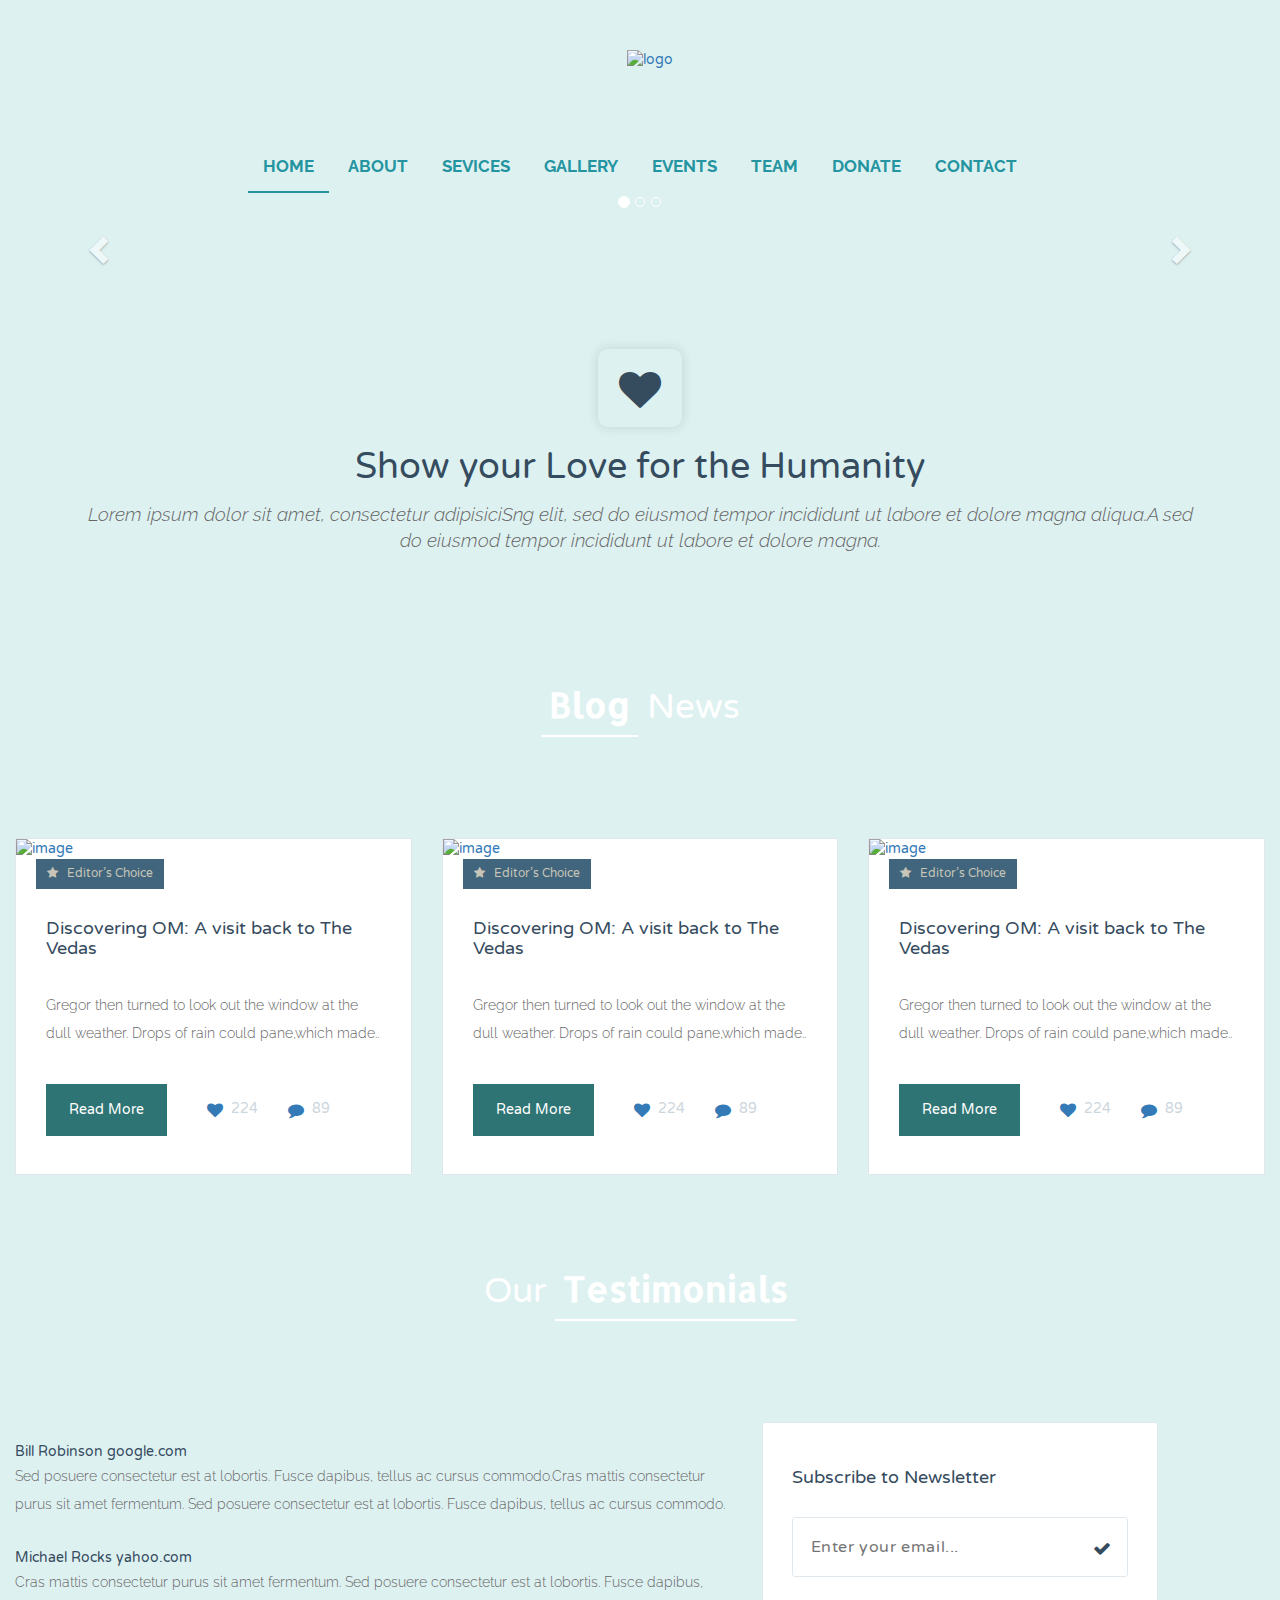
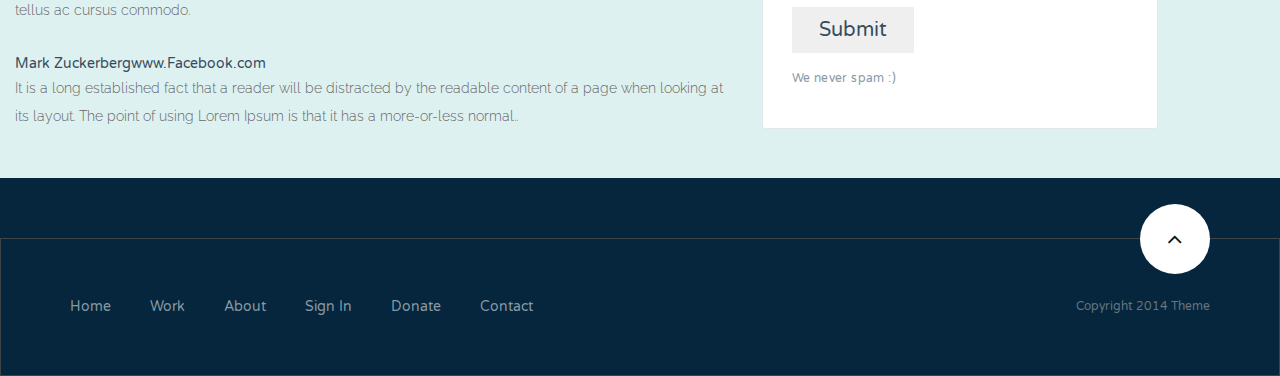
==== index.html @ 781077cc "go" ====
<!DOCTYPE html>
<html lang="en">
	<head>
		<meta http-equiv="content-type" content="text/html; charset=UTF-8">
		<meta charset="utf-8">
		<title>Humanity</title>
		<meta name="generator" content="Bootply" />
		<meta name="viewport" content="width=device-width, initial-scale=1, maximum-scale=1">
		<!-- Latest compiled and minified CSS -->
		<link rel="stylesheet" href="https://maxcdn.bootstrapcdn.com/bootstrap/3.3.2/css/bootstrap.min.css">
		<!--[if lt IE 9]>
			<script src="//html5shim.googlecode.com/svn/trunk/html5.js"></script>
		<![endif]-->
		<link href="css/styles.css" rel="stylesheet">
    <link rel="stylesheet" href="css/demo.css" />
    <link rel="stylesheet" href="css/testimonial.css" />
		<link rel="stylesheet" href="//maxcdn.bootstrapcdn.com/font-awesome/4.3.0/css/font-awesome.min.css">
		<link href='http://fonts.googleapis.com/css?family=Poiret+One' rel='stylesheet' type='text/css'>
	</head>
	<body>
	<div class="header container">

		<!-- <div class="social-block col-xs-12 col-md-3 col-sm-3 pull-left">
      <div class="social-share">
          <i class="fa fa-2x fa-facebook"></i>
          <i class="fa fa-2x  fa-twitter"></i>
          <i class="fa fa-2x  fa-google-plus"></i>
      </div>
		</div> -->

		<div class="text-center logo">
			<a rel="home" href="index.html"><img class="logo" src="img/logo.png" width="200" alt="logo"></a>
		</div>

		<!-- <div class="hidden-xs search-block  col-xs-12 col-md-3 col-sm-3 pull-right">
				   <div class="search white-field">
                <input type="text" placeholder="Search Something..">
                <button type="submit" class="search-button"><span class="fa fa-search"></span></button>
            </div>
		</div> -->
	</div>



		<div class="navbar" role="navigation">

			<div class="navbar-header">
				<button type="button" class="navbar-toggle" data-toggle="collapse" data-target=".navbar-collapse">
				<span class="sr-only">Toggle navigation</span>
				<span class="icon-bar"></span>
				<span class="icon-bar"></span>
				<span class="icon-bar"></span>
				</button>

			</div>

			<div class="collapse navbar-collapse">

				<ul class="nav navbar-nav">
					<li class="selected"><a href="index.html">Home</a></li>
					<li><a href="about.html">About</a></li>
					<li><a href="service.html">Sevices</a></li>
					<li><a href="gallery.html">Gallery</a></li>
					<li><a href="event.html">Events</a></li>
					<li><a href="team.html">Team</a></li>
					<li><a href="donate.html">Donate</a></li>
          <li><a href="contact.html">Contact</a></li>
				</ul>
			</div>
		</div>


		<div id="carousel-example-generic" class="carousel slide" data-ride="carousel">
		  <!-- Indicators -->
		  <ol class="carousel-indicators">
		    <li data-target="#carousel-example-generic" data-slide-to="0" class="active"></li>
		    <li data-target="#carousel-example-generic" data-slide-to="1"></li>
		    <li data-target="#carousel-example-generic" data-slide-to="2"></li>
		  </ol>

		  <!-- Wrapper for slides -->
		  <div class="carousel-inner" role="listbox">
		    <div class="item active">
		      <img src="img/slide3.jpg" alt="">
		      <div class="carousel-caption">
		        Donate for a Cause
		      </div>
		    </div>
		    <div class="item">
		      <img src="img/slide2.jpg" alt="">
		      <div class="carousel-caption">
		        Be a Donator
		      </div>
		    </div>
		    <div class="item">
		      <img src="img/slide1.jpg" alt="">
		      <div class="carousel-caption">
		        Be a volunteer , Join us.
		      </div>
		    </div>
		  </div>

		  <!-- Controls -->
		  <a class="left carousel-control" href="#carousel-example-generic" role="button" data-slide="prev">
		    <span class="glyphicon glyphicon-chevron-left" aria-hidden="true"></span>
		    <span class="sr-only">Previous</span>
		  </a>
		  <a class="right carousel-control" href="#carousel-example-generic" role="button" data-slide="next">
		    <span class="glyphicon glyphicon-chevron-right" aria-hidden="true"></span>
		    <span class="sr-only">Next</span>
		  </a>
		</div>
    <div class="container header-start text-center">
        <div class="heading-icon">
          <i class="fa fa-3x fa-heart"></i>
        </div>
      <h1 class="main-text">Show your Love for the Humanity</h1>
      <p class="text-center sub-text"><em class="first-line">Lorem ipsum dolor sit amet, consectetur adipisiciSng elit, sed do eiusmod tempor </em><em class="next-line"> incididunt ut labore et dolore magna aliqua.A sed do eiusmod tempor incididunt ut labore et dolore magna.</em></p>
    </div>

    <div class="divider col-sm-12 col-xs-12 col-md-12">
      <div class="header-text"><span>Blog</span> News</div>
    </div>

			<section class="blog">
				<div class="item col-md-4">
                   <div class="blok-read-sm">
                     <a href="single1.html" class="hover-image">
                        <img src="img/sea.jpg" alt="image">
                        <span class="layer-block"></span>
                     </a>
                      <div class="editor-choice">
                          <i class="fa fa-star"></i>
                          <a href="#">Editor’s Choice</a>
                      </div>
                    <div class="content-block">
                      <span class="point-caption bg-blue-point"></span>
                      <span class="bottom-line bg-blue-point"></span>
                            <h4>Discovering OM: A visit back to The Vedas</h4>
                            <p>Gregor then turned to look out the window at the dull weather. Drops of rain could pane,which made..</p>
                            <div class="button-main bg-fio-point">read more</div>
                               <div class="like-wrap">
                                   <a href="#"><i class="fa fa-heart col-red"></i></a><span>224</span>
                                   <a href="#"><i class="fa fa-comment col-green"></i></a><span>89</span>
                               </div>
                    	</div>
                    </div>
                </div>
                <div class="item col-md-4">
                   <div class="blok-read-sm">
                               <a href="single1.html" class="hover-image">
                                  <img src="img/sea.jpg" alt="image">
                                  <span class="layer-block"></span>
                               </a>
                                <div class="editor-choice">
                                    <i class="fa fa-star"></i>
                                    <a href="#">Editor’s Choice</a>
                                </div>
                    <div class="content-block">
                      <span class="point-caption bg-blue-point"></span>
                      <span class="bottom-line bg-blue-point"></span>
                            <h4>Discovering OM: A visit back to The Vedas</h4>
                            <p>Gregor then turned to look out the window at the dull weather. Drops of rain could pane,which made..</p>
                            <div class="button-main bg-fio-point">read more</div>
                               <div class="like-wrap">
                                   <a href="#"><i class="fa fa-heart col-red"></i></a><span>224</span>
                                   <a href="#"><i class="fa fa-comment col-green"></i></a><span>89</span>
                               </div>
                    	</div>
                    </div>
                </div>
                <div class="item col-md-4">
                   <div class="blok-read-sm">
                               <a href="single1.html" class="hover-image">
                                  <img src="img/sea.jpg" alt="image">
                                  <span class="layer-block"></span>
                               </a>
                                <div class="editor-choice">
                                    <i class="fa fa-star"></i>
                                    <a href="#">Editor’s Choice</a>
                                </div>
                    <div class="content-block">
                      <span class="point-caption bg-blue-point"></span>
                      <span class="bottom-line bg-blue-point"></span>
                            <h4>Discovering OM: A visit back to The Vedas</h4>
                            <p>Gregor then turned to look out the window at the dull weather. Drops of rain could pane,which made..</p>
                            <div class="button-main bg-fio-point">read more</div>
                               <div class="like-wrap">
                                   <a href="#"><i class="fa fa-heart col-red"></i></a><span>224</span>
                                   <a href="#"><i class="fa fa-comment col-green"></i></a><span>89</span>
                               </div>
                    	</div>
                    </div>
                </div>
            </section>


			     <div class="divider col-sm-12 col-xs-12 col-md-12">
              <div class="header-text">Our <span>Testimonials</span></div>
            </div>

       <section class="testimonial">
          <div class="col-md-7 testimonial-blog">
             <div id="wrapper">

            <div>
            <!-- DEMO -->
                <div class="testimonials-slider">

                      <div class="slide">
              <div class="testimonials-carousel-thumbnail"><img width="120" alt="" src="images/team1.jpg"></div>
                <div class="testimonials-carousel-context">
                                <div class="testimonials-name">Bill Robinson <span>google.com</span></div>
                                <div class="testimonials-carousel-content"><p>Sed posuere consectetur est at lobortis. Fusce dapibus, tellus ac cursus commodo.Cras mattis consectetur purus sit amet fermentum. Sed posuere consectetur est at lobortis. Fusce dapibus, tellus ac cursus commodo.</p></div>
                            </div>
                      </div>

                      <div class="slide">
              <div class="testimonials-carousel-thumbnail"><img width="120" alt="" src="images/team2.jpg"></div>
                <div class="testimonials-carousel-context">
                                <div class="testimonials-name">Michael Rocks <span>yahoo.com</span></div>
                                <div class="testimonials-carousel-content"><p>Cras mattis consectetur purus sit amet fermentum. Sed posuere consectetur est at lobortis. Fusce dapibus, tellus ac cursus commodo.</p></div>
                            </div>
                      </div>

                      <div class="slide">
              <div class="testimonials-carousel-thumbnail"><img width="120" alt="" src="images/team3.jpg"></div>
                <div class="testimonials-carousel-context">
                                <div class="testimonials-name">Mark Zuckerberg<span>www.Facebook.com</span></div>
                                <div class="testimonials-carousel-content"><p>It is a long established fact that a reader will be distracted by the readable content of a page when looking at its layout. The point of using Lorem Ipsum is that it has a more-or-less normal..</p></div>
                            </div>
                      </div>

                </div>

          <!-- END DEMO -->
                <div class="clearfix"></div>
            </div>

  </div>

          </div>
          <div class="col-md-4 subscribe-form">
            <div class="subscribe">
              <h4>Subscribe to Newsletter</h4>
                <div class="email-field">
                    <form action="http://demo.nrgthemes.com/">
                           <div class="email-input">
                              <input type="email" placeholder="Enter your email..." required>
                              <i class="fa fa-check col-green"></i>
                           </div>
                      <button type="submit" class="button-main bg-green">Submit</button>
                    </form>
                      <span>We never spam :)</span>
                </div>
              </div>
            </div>
       </section>



    <!-- ============FOOTER============= -->

    <footer id="footer">
      <div class="footer-wrap">
        
        <div class="move-top-page">
            <div class="container">
                  <div class="footer-bottom-content">
                       <div class="button-totop">
                          <span class="fa fa-angle-up"></span>
                       </div>
                        <nav>
                            <a href="#">Home</a>
                            <a href="#">Work</a>
                            <a href="#">About</a>
                            <a href="#">Sign In</a>
                            <a href="#">Donate</a>
                            <a href="#">Contact</a>
                        </nav>
                        <div class="copyright">
                            <span>Copyright 2014 Theme<br></span>
                            
                        </div>
                  </div>
            </div>
        </div>
      </div>
    </footer>

	<!-- script references -->
		<script src="//ajax.googleapis.com/ajax/libs/jquery/2.0.2/jquery.min.js">
    </script>
		<script src="js/bootstrap.min.js"></script>
    <script src="js/nav-hover.min.js"></script>
    <script type="text/javascript" src="js/jquery.bxslider.min.js"></script>
    <script type="text/javascript" src="js/main.js"></script>
    <!-- Place in the <head>, after the three links -->
    <script>
     $('.testimonials-slider').bxSlider({
      slideWidth: 800,
      minSlides: 1,
      maxSlides: 1,
      slideMargin: 32,
      auto: true,
      autoControls: true
      });
    </script>
		<script type="text/javascript">

		</script>
	</body>
</html>
---- css/styles.css ----
/*
Theme Name:Humanity
Theme URI:http://themewagon.com/themes/humanity/
Author:ThemeWagon
Author URI:http://ThemeWagon.com/
Description:Creative is a single page html template based on bootstrap 3
Version:1.0.0
License:GNU General Public License v2 or later
License URI:http://www.gnu.org/licenses/gpl-2.0.html
*/

@import url(http://fonts.googleapis.com/css?family=Varela+Round);
@import url(http://fonts.googleapis.com/css?family=Lato);
@import url(http://fonts.googleapis.com/css?family=Allerta+Stencil);
@import url(http://fonts.googleapis.com/css?family=Raleway:300);

/*-------------------------------------------------------------------------------------------------------------------------------*/
/******* Fun Facts ******/
/*-------------------------------------------------------------------------------------------------------------------------------*/
.fun-fact{
	background:none;
	margin-top: 0;
	padding: 66px 0;
}
@media (min-width:991px){
	.fun-fact{
	margin-top: 10px;
	background:url(../images/donate.jpg) no-repeat fixed center;
	background-size: cover;
	padding: 66px 0;
}

.milestone-counter {
	background: rgba(112, 159, 205, 0.46);
	padding: 40px 10px;
}
}
.milestone-counter {
	background: rgba(0, 0, 0, 0.7);
	padding: 40px 10px;
}

.stat {
   padding:150px auto;
   text-align:center;
}
.highlight {
   color:white;
   padding:20px 0;
   font-weight:bold;
   display:block;
   overflow:hidden;
   margin-bottom:0;
   font-size:48px;
}
.stat i {
	color: #F9F9F9;
}
.milestone-details {
   font-weight:bold;
   font-size:18px;
   color: #FFF6F6;
}



/*-------------------------------------------------------------------------------------------------------------------------------*/
/******* Donations ******/
/*-------------------------------------------------------------------------------------------------------------------------------*/
.btn-block {
	margin-right: 10px;
	padding: 12px 37px;
	background: #68ABBB;
	margin-bottom: 10px;
}
.form-control {
	height: 47px;
}
.donate-body {
	margin: 0 auto;
	text-align: center;
}
.btn-tertiary{
	padding: 12px 37px;
	background: #68ABBB;
	color: white;
}

/*-------------------------------------------------------------------------------------------------------------------------------*/
/******* General ******/
/*-------------------------------------------------------------------------------------------------------------------------------*/
.col-md-4.subscribe-form {
margin-bottom: 49px;
}

p, li {
	padding: 0;
	/*margin-bottom: 22px;*/
	font-family: 'Raleway',sans-serif;
	font-weight: 300;
	font-size: 14px;
	line-height: 28px;
	color: #666;
	list-style: none;
}
/*-------------------------------------------------------------------------------------------------------------------------------*/
/******* Team ******/
/*-------------------------------------------------------------------------------------------------------------------------------*/


.avatar-team-member {
	width: 150px;
	height: 150px;
	overflow: hidden;
	margin: auto;
	border-radius: 50%;
	display: block;
	margin-bottom: 1em;
}
	.avatar-team-member img {
	width: 200px;
	height: auto;
	}
	#team{
		border-bottom:none;
	}

	#team .team .team-members{
		margin:30px auto 0;
	}

	.team-members .member{
		margin:15px auto;
		cursor: default;
		overflow: hidden;
	}

	.team-members .member .member-inner{
		position: relative;
	}

	.team-members .member a.team-image{
		display: block;
		width: 100%;
		height: auto;
		z-index: 2;
	}

	.team-members .member a.team-image img{
		width: 100%;
	}

	.inner-details .member-details{
		position: absolute;
		width: 100%;
		left:0;
		height: 100%;
		padding:15px;
		bottom:100%;
		margin:0;
		z-index: 3;
		opacity:0.9;
		background: #68ABBB;
		-webkit-transition: all 0.4s;
		-moz-transition: all 0.4s;
		transition: all 0.4s;
	}

	.inner-details .member-details .member-details-inner{
		position: relative;
		top:50%;
		text-align: center;
		-webkit-transform: translateY(-50%);
		-moz-transform: translateY(-50%);
		transform: translateY(-50%);
	}

/* Team Names, Descriptions */

	.team-members .member-details .member-name{
		color: white;
		margin-top:0;
		padding-top:0;
		font-size:30px;
	}

	.team-members .member-details .member-position{
		color:#8BC3A3;
		font-size:13px;
	}

	.team-members .member-details .member-description{
		color:#fff;
		font-size:13px;
	}

/* Team Socials */

	.member .member-details .member-details-inner .socials{
		margin:10px auto 0;
	}

	.member .member-details .member-details-inner .socials a{
		display: inline-block;
		color:white;
		font-size:1.2em;
		line-height:40px;
		width:40px;
		height:40px;
		background:rgba(0,0,0,0.25);
		-webkit-transition: all 0.3s;
		-moz-transition: all 0.3s;
		transition: all 0.3s;
		border-radius:50%;
	}
	.list-unstyled li a i.fa {
		font-size: 22px;
		background: rgb(43, 112, 158);
		padding: 8px;
		color: white;
		width: 35px;
	}

/* Team Rollover */

	.team-members .member:hover .member-details{
		bottom:0;
	}

	.member .member-details .member-details-inner .socials a:hover{
		background:rgba(0,0,0,1);
		border-radius:50%;
	}
@media (max-width:800px){
    .bx-wrapper .bx-controls-direction a{
        position: static !important;
        background: #68ABBB;
        color: white;
        padding: 10px;
        text-decoration: none;

    }
}
/*-------------------------------------------------------------------------------------------------------------------------------*/
/******* About ******/
/*-------------------------------------------------------------------------------------------------------------------------------*/
.service-features:hover {
	background: rgba(89, 195, 191, 0.09);
	border-radius: 10px;
	cursor: pointer;

}
h3.titleimg-card {
	color: rgb(15, 87, 127);
	padding: 5px;
}
p.img-card {
color: white;
font-weight: bold;
padding: 5px;
}
.service-features2{
	background: rgba(89, 195, 191, 0.09);
	border-radius: 10px;
	cursor: pointer;

}
.service-features p {
	margin: 0 0 10px;
	padding: 10px 10px 38px;
}
.service-features {
	text-align: center;

}
.service-features h3 {
	padding-top: 20px;
	margin-bottom: 4px;
}
.service-features .img-container {
	padding: 50px 45px;
	border-radius: 3px;
	background: #6799A0;
	/* width: 120px; */
	margin: 0 auto;
	position: relative;
}
.service-features .img-container i {
    font-size: 84px;
    color: #ffffff;
}
.service-features .img-container:after {
	content: '';
	position: absolute;
	width: 0;
	height: 0;
	border: 15px solid #6799A0;
	border-bottom: 0px solid transparent !important;
	border-right: 20px solid transparent !important;
	border-left: 20px solid transparent !important;
	left: 50%;
	bottom: -15px;
	margin-left: -20px;
}
/*-------------------------------------------------------------------------------------------------------------------------------*/
/******* General ******/
/*-------------------------------------------------------------------------------------------------------------------------------*/

.divider {
	height: 150px;
	width: 100%;
	background-attachment: inherit;
	margin: 45px 0 52px;
	text-align: center;
	color: white;
	background: url(../images/divider.jpg) no-repeat fixed center;
}
.header-text {
	position: relative;
	top: 29%;
	font-size: 35px;
}
.connect-text{
	margin-top: 50px;
}

.header-text span {
	font-family: 'Allerta Stencil', sans-serif;
	padding: 8px;
	font-weight: bold;
	border-bottom: 2px solid;
}
body {
	background: rgba(153, 211, 213, 0.32);
	margin: 0px;
	padding: 0px;
	font-family: 'Varela Round', sans-serif;
	color: #354b5e;
}


/******* End General ******/

/*-------------------------------------------------------------------------------------------------------------------------------*/
/******* Search ******/
/*-------------------------------------------------------------------------------------------------------------------------------*/

.search {
	width: 270px;
	height: 62px;
	background: none;
	position: relative;
	float: right;
	margin-top: 10px;
	margin-left: 20px;
}
.search button {
	position: absolute;
	right: 31px;
	top: 17px;
	font-size: 18px;
	color: #66757f;
	background: none;
}
.search input {
	border: 0px none;
}
button {
	outline: none;
	border: none;
	box-shadow: none;
}
.search input {
	height: 62px;
	width: 270px;
	font-size: 14px;
	line-height: 30px;
	color: #66757f;
	padding-left: 20px;
	letter-spacing: 0.4px;
	padding-right: 40px;
	transition: all 0.3s ease-in;
	-webkit-transition: all 0.3s ease-in;
	-moz-transition: all 0.3s ease-in;
	-o-transition: all 0.3s ease-in;
	-ms-transition: all 0.3s ease-in;
}

/******* Search End ******/

/*-------------------------------------------------------------------------------------------------------------------------------*/
/******* Header ******/
/*-------------------------------------------------------------------------------------------------------------------------------*/
@media (max-width: 991px) {
    .navbar-header {
        float: none;
    }
    .navbar-toggle {
        display: block;
    }
    .navbar-collapse {
        border-top: 1px solid transparent;
        box-shadow: inset 0 1px 0 rgba(255,255,255,0.1);
    }
    .navbar-collapse.collapse {
        display: none!important;
    }
    .navbar-nav {
        float: none!important;
        margin: 7.5px -15px;
    }
    .navbar-nav>li {
        float: none;
    }
    .navbar-nav>li>a {
        padding-top: 10px;
        padding-bottom: 10px;
    }
    .navbar-text {
        float: none;
        margin: 15px 0;
    }
    /* since 3.1.0 */
    .navbar-collapse.collapse.in {
        display: block!important;
    }
    .collapsing {
        overflow: hidden!important;
    }
    }

.header{
	margin-top: 20px;
	padding: 50px 0;
}
.heading-icon{
	margin-top: 100px;
	position: relative;
	display: inline-block;
	border-radius: 10px;
	padding: 20px 21px 16px;
	-webkit-box-shadow: 0px 0px 12px 1px rgba(0,0,0,0.11);
	-moz-box-shadow: 0px 0px 12px 1px rgba(0,0,0,0.11);
	box-shadow: 0px 0px 12px 1px rgba(0,0,0,0.11);
}
.main-text {
	margin-top: 20px;
}
p.text-center.sub-text {
	font-size: 19px;
	margin: 14px auto 38px;
	
	padding: 0 15px;
	line-height: 26px;
}
.first-line{
	max-width: 690px;
}
.next-line{
	max-width: 600px !important;
}
 .selected {
	color: rgb(8, 92, 98) !important;
	border-bottom: 2px solid #2494A0 !important;
}
.nav .open>a, .nav .open>a:focus, .open>a:hover{
	background:none !important;
}
.dropdown-menu>li>a:focus, .dropdown-menu>li>a:hover {
	color: #262626;
	text-decoration: none;
	background-color: transparent;
}
@media (min-width: 991px){
.navbar .nav,
.navbar .nav > li {
  float:none;
  display:inline-block;
  *display:inline; /* ie7 fix */
  *zoom:1; /* hasLayout ie7 trigger */
  vertical-align: top;
}
.navbar-collapse.collapse {
	display: block!important;
	height: auto!important;
	padding-bottom: 0;
	overflow: visible!important;
	visibility: visible!important;
	text-align: center;
}
.navbar-inner {
  text-align:center;
}
}


.nav>li>a:focus, .nav>li>a:hover{
	text-decoration: none;
	background: none;
	border-bottom: 2px solid !important;
	transition: .3s;
}

.header-white .search {
	margin-top: 80px;
	width: 270px;
	background: #fff;
	border: 0px none;
}
.social-share {
	margin-top: 10px;
	font-size: 10px;
	color: #2494A0;

}
.social-share .fa {
	background: transparent;
	padding: 10px;
	border-radius: 11%;
	width: 50px;
	text-align: center;
	border: 2px solid white;
}
.social-share  .fa:hover{
	cursor:pointer;
	color: white;
	background: #2494A0;
	transition:.3s;
}
.fa-2x{
	padding-right: 20px;
}
.navbar-toggle .icon-bar {
	background-color: #000 !important;
}

ul.nav.navbar-nav li a{
	color:#2494A0;
	text-transform: uppercase;
	font-weight: bold;
	font-size: 17px;
}
.logo {
	position: relative;
	top: -10px;
	left: 5px;
}
@media (max-width: 768px){
	.logo {
	position: relative;
	top: 5px;
	bottom: 5px;
	left: -18px;
	float:left;
	}
}


/******* Header End ******/
/*-------------------------------------------------------------------------------------------------------------------------------*/
/******* Blog ******/
/*-------------------------------------------------------------------------------------------------------------------------------*/


section.blog {
	margin-top: 120px;
}
.blok-read-sm
{
	position: relative;
	float: left;
	width: 100%;
	height: auto;
	border: 1px solid #e1e8ed;
	background: #fff;
}

.blok-read-sm img
{
	width: 100%;
	height: auto;
}

.content-block .button-main {
	border: 1px solid rgba(47, 116, 116, 1);
	background: rgba(47, 116, 116, 1);
	padding: 20px 22px;
	line-height: 10px;
	color: white;
	text-transform: capitalize;
	float: left;
	cursor: pointer;
}

	.button-main.bg-fio-point:hover {
	background: none;
	border: 1px solid rgba(47, 116, 116, 1);
	color: rgba(47, 116, 116, 1);
	}

.hover-image
{
	position: relative;
	width: 100%;
	float: left;
}

.layer-block
{
	position: absolute;
	left: 0px;
	top: 0px;
	width: 100%;
	height: 100%;
	background: rgba(0,0,0,0.6);
	opacity: 0;
	transition: all 0.3s ease-in;
	-webkit-transition: all 0.3s ease-in;
	-moz-transition: all 0.3s ease-in;
	-o-transition: all 0.3s ease-in;
	-ms-transition: all 0.3s ease-in;
}

.layer-block:hover
{
	opacity: 1;
}

.editor-choice {
	position: absolute;
	top: 20px;
	left: 20px;
	background: #41657C;
	height: 30px;
	padding: 4px 11px;
	z-index: 8;
}

.editor-choice i
{
	font-size: 12px;
	color: #C8C5B8;
	padding-right: 5px;
}

.editor-choice a
{
	color: #C8C5B8;
	font-size: 12px;
}

.content-block
{
	position: relative;
	float: left;
	width: 100%;
	padding: 30px 30px 38px 30px;
}


.content-block p
{
	padding: 22px 0px 27px;
}

.content-block h4 a
{
	color: #354b5e;
}

.content-block h4 a:hover
{
	color: #8899a6;
}

.like-wrap
{
	position: relative;
	float: left;
	padding-left: 10px;
	padding-top: 10px;
}

.like-wrap .fa
{
	font-size: 16px;
	line-height: 32px;
	position: relative;
	float: left;
	padding-left: 30px;
	transition: all 0.3s ease-in;
	-webkit-transition: all 0.3s ease-in;
	-moz-transition: all 0.3s ease-in;
	-o-transition: all 0.3s ease-in;
	-ms-transition: all 0.3s ease-in;
}

.like-wrap .fa:hover
{
	opacity: 0.7;
}

.like-wrap span
{
	font-size: 14px;
	line-height: 30px;
	color: #ccd6dd;
	position: relative;
	float: left;
	padding-left: 8px;
}

.point-caption
{
	position: absolute;
	left: 0px;
	top: 38px;
	height: 18px;
	width: 6px;
}

.like-bottom
{
	position: relative;
	float: left;
}

.bottom-line
{
	position: absolute;
	left: 0px;
	bottom: 0px;
	width: 100%;
	height: 2px;
}

.top-line
{
	position: absolute;
	left: 0px;
	top: 0px;
	width: 100%;
	height: 2px;
}

.block-mag
{
	position: relative;
	float: left;
	margin-right: 33px;
	margin-top: -8px;
}


/*-------------------------------------------------------------------------------------------------------------------------------*/
/******* Carousel ******/
/*-------------------------------------------------------------------------------------------------------------------------------*/


.carousel {
    position: relative;
    top: 30px;
    margin-bottom: 35px;
    float: left;
    width: 100%;
}
.carousel-control.left ,.carousel-control.right  {
background: none;
}
.content-block{
	margin-top: 20px;
}
.carousel-caption {
	font-family: 'Poiret One', cursive;
	text-transform: uppercase;
	font-size: 50px;
	font-weight: bold;

}
/******* Carousel End ******/

.connect-wiget {
	/* float: left; */
	margin-left: 20px;
	margin: 0 auto;
	width: 100%;
}
.about-us .follow-block-wrap {
	width: 150px;
}

a:hover {
	text-decoration: none;
}
.connect-text{
	text-align: center;
}
.follow-block {
	display: inline;
	position: relative;
	float: left;
	padding: 19px 15px 20px 19px;
	cursor: pointer;
	width: 120px;
	text-align: center;
	text-decoration: none;
}
.bg-blue {
	background: #55acee;
}
.bg-pink {
	background: #ea4c89;
}
.bg-dark-blue {
	background: #35465c;
}
.bg-red {
	background: #dd4b39;
}
.bg-blue-f {
	background: #3f729b;
}
.bg-extra-red {
	background: #c92228;
}
.follow-block i {
	font-size: 24px;
	color: #fff;
}
.follow-block h6 {
	color: #fff;
	padding-top: 14px;
}
.follow-block span {
	font-size: 20px;
	color: #fff;
}


/*-------------------------------------------------------------------------------------------------------------------------------*/
/* ----- Subscribe ----- */
/*-------------------------------------------------------------------------------------------------------------------------------*/

.subscribe {
	position: relative;
	float: left;
	width: 100%;
	background: #fff;
	border: 1px solid #e1e8ed;
	border-radius: 3px;
	padding: 35px 29px;
}
@media (max-width: 991px){
	.subscribe {
	margin-top: 40px;
	}
}
.email-field input
{
	height: 60px;
	position: relative;
	width: 100%;
	letter-spacing: 0.6px;
	padding-left: 18px;
	border: 1px solid #e1e8ed;
	border-radius: 3px;
}

.email-field input:focus
{
	color: #354b5e;
	border: 1px solid #354b5e;
}

.email-field .fa
{
	position: relative;
	margin-right: 17px;
	margin-top: -37px;
	font-size: 18px;
	float: right;
}

.email-field .button-main {
	padding: 9px 27px;
	font-size: 20px;
}

.email-field span
{
	font-size: 12px;
	line-height: 30px;
	color: #8899a6;
	width: 100%;
	position: relative;
	float: left;
	padding-top: 10px;
	letter-spacing: 0.4px;
}

.email-input
{
	height: 60px;
	width: 100%;
	font-size: 16px;
	line-height: 32px;
	padding-left: 0px;
	margin: 29px 0px 30px;
}
/******* Subscribe End ******/

/*-------------------------------------------------------------------------------------------------------------------------------*/
/* -----Contact ----- */
/*-------------------------------------------------------------------------------------------------------------------------------*/
#contact{
    padding:10px 0 10px;
  }
.fa-envelope-o,.fa-phone,.fa-fax,.fa-map-marker{
	padding-right: 13px;
}
  .contact-text{
    margin:45px auto;
  }

  .mail-message-area{
    width:100%;
    padding:0 15px;
  }

  .mail-message{
    width: 100%;
    background:rgba(255,255,255, 0.8) !important;
    -webkit-transition: all 0.7s;
    -moz-transition: all 0.7s;
    transition: all 0.7s;
    margin:0 auto;
    border-radius: 0;
  }

  .not-visible-message{
    height:0px;
    opacity: 0;
  }

  .visible-message{
    height:auto;
    opacity: 1;
    margin:25px auto 0;
  }

/* Input Styles */

  .form {
	width: 100%;
	padding: 15px;
	background: transparent;
	border: 1px solid rgba(104, 171, 187, 1);
	margin-bottom: 25px;
	color: #68ABBB !important;
	font-size: 13px;
	-webkit-transition: all 0.4s;
	-moz-transition: all 0.4s;
	transition: all 0.4s;
}

  .form:hover{
    border:1px solid #8BC3A3;
  }

  .form:focus{
    color: white;
    outline: none;
    border:1px solid #8BC3A3;
  }

  .textarea{
    height: 120px;
    max-height: 120px;
    max-width: 100%;
  }

/* Generic Button Styles */

  .button{
    padding:8px 12px;
    background:#0A5175;
    display: block;
    width:120px;
    margin:10px 0 0px 0;
    border-radius:3px;
    -webkit-transition: all 0.3s;
    -moz-transition: all 0.3s;
    transition: all 0.3s;
    text-align:center;
    font-size:0.8em;
    box-shadow: 0px 1px 4px rgba(0,0,0, 0.10);
    -moz-box-shadow: 0px 1px 4px rgba(0,0,0, 0.10);
    -webkit-box-shadow: 0px 1px 4px rgba(0,0,0, 0.10);
  }

  .button:hover{
    background:#8BC3A3;
    color:white;
  }
  .contact-form-full{
  	margin-bottom: 20px;

  }
/* Send Button Styles */

  .form-btn {
	width: 100%;
	display: block;
	height: auto;
	padding: 15px;
	color: #A9A9A9;
	background: transparent;
	border: 1px solid rgb(104, 171, 187);
	border-radius: 3px;
	outline: none;
	-webkit-transition: all 0.3s;
	-moz-transition: all 0.3s;
	transition: all 0.3s;
	margin: auto;
	box-shadow: 0px 1px 4px rgba(0,0,0, 0.10);
	-moz-box-shadow: 0px 1px 4px rgba(0,0,0, 0.10);
	-webkit-box-shadow: 0px 1px 4px rgba(0,0,0, 0.10);
}

 .form-btn:hover {
	background: #287676;
	color: white;
}

  .form-btn:active{
    opacity: 0.9;
  }
/*-------------------------------------------------------------------------------------------------------------------------------*/
/* -----Services ----- */
/*-------------------------------------------------------------------------------------------------------------------------------*/
.panel{
	background: none;
}
.panel-body {
	padding: 15px;
	background: white;
}
/*-------------------------------------------------------------------------------------------------------------------------------*/
/* -----Event Tabs ----- */
/*-------------------------------------------------------------------------------------------------------------------------------*/
.nav-tabs>li.active>a{
	color: white;
	cursor: default;
	background-color:#6CA8D1;
	border: 1px solid #ddd;
	border-bottom-color: transparent;
}
.nav-tabs>li.active>a:focus{
	background-color:transparent;
	border: 2px solid #6CA8D1;
	color: #6CA8D1;
}
.nav-tabs>li.active>a:hover {
	color: #6CA8D1;
}
#exTab1 .tab-content {
  color : white;
  background-color: #428bca;
  padding : 5px 15px;
}
.nav-tabs {
	border-bottom: none;
}
.nav-tabs>li>a,.nav-tabs>li.active>a,.nav-tabs>li>a:hover , .nav-tabs>li>a:focus {
	background: rgb(108, 168, 209);
	padding: 11px;
	width: 275px;
	/* height: 45px; */
	text-align: center;
	font-weight: bold;
	color: white;
	font-size: 19px;
}
button.button-info {
	padding: 6px;
	color: rgb(26, 104, 121);
	background: transparent;
	border-radius: 1px;
	margin-right: 11px;
	float: left;
	border: 2px solid rgb(108, 168, 209);
}
#exTab2 h3 {
	color: rgb(51, 122, 183);
	padding: 5px 15px;
}
.blog-event {
	margin: 40px 0 85px;
}
.featured-img {
	float: left;
	padding-right: 25px;
}
/* remove border radius for the tab */

#exTab1 .nav-pills > li > a {
  border-radius: 0;
}

/* change border radius for the tab , apply corners on top*/

#exTab3 .nav-pills > li > a {
  border-radius: 4px 4px 0 0 ;
}

#exTab3 .tab-content {
  color : white;
  background-color: #428bca;
  padding : 5px 15px;
}


/*-------------------------------------------------------------------------------------------------------------------------------*/
/* ----- Work-Block ----- */
/*-------------------------------------------------------------------------------------------------------------------------------*/



.box-img {
	border: 1px solid #0C93B2;
	position: relative;
	display: block;
	background-color: rgba(230, 230, 230, 0.55);
	padding: 28px 23px 31px;
}
.box-text {
	border: 1px solid #0C93B2;
	position: relative;
	display: block;
	background:url(../img/white.jpg);
	padding: 28px 23px 31px;
}
@media (max-width:1100px){

    section.work-block {
    padding: 15px !important;
}

.box-img {
    padding: 1px;
    }
}

 section.work-block{
    background:url(../img/bg.jpg) center center/cover no-repeat fixed;
    -webkit-background-size:cover;
    -moz-background-size:cover;
    -o-background-size:cover;
    width:100%;
    float:left;
    padding: 115px;
    margin: 80px 0 0;
 }

 /*-------------------------------------------------------------------------------------------------------------------------------*/
/* FOOTER*/
/*-------------------------------------------------------------------------------------------------------------------------------*/

footer {
	position: relative;
	float: left;
	width: 100%;
	overflow: hidden;
	background: #292f33;
}
.footer-adress-block ul {
	margin-top: 28px;
}
.footer-single {
	margin-top: 0px;
}
.footer-wrap {
	position: relative;
	width: 100%;
	background: #05263C;
	overflow: hidden;
}
.footer-top-line {
	position: absolute;
	top: -6px;
	left: 0px;
	width: 100%;
	height: 3px;
}
.footer-top-line img {
	width: 100%;
	height: 3px;
}

.footer-adress-block {
	position: relative;
	float: left;
	width: 23%;
	padding-top: 75px;
	color: white;
}
.footer-adress-block h3 {
	color: #FCFCFC;
	padding-bottom: 25px;
	line-height: 33px;
	text-transform: capitalize;
}
.footer-adress-block ul li {
	position: relative;
	float: left;
	width: 100%;
	padding-bottom: 8px;
	padding-top: 2px;
	left: -40px;
}
.footer-adress-block ul li .fa {
	color: #F1F1F1;
	font-size: 18px;
	line-height: 30px;
	position: absolute;
	left: 0px;
	top: 0px;
}
.footer-adress-block ul li a {
	padding-left: 37px;
	font-size: 14px;
	line-height: 30px;
	color: #8899a6;
}
.footer-adress-block ul li a:hover {
	color: #F9F8F4;
}

.footer-flikr {
	position: relative;
	float: left;
	width: 28%;
}
.footer-flikr h4 {
	color: #fff;
	padding-top: 70px;
	text-transform: capitalize;
}
.flikr-block {
	position: relative;
	float: left;
	width: 100%;
	padding-top: 30px;
	padding-bottom: 31px;
}
.flikr-img {
	width: 33.33333%;
	padding: 0px 0px 1px 1px;
	position: relative;
	float: left;
}
.flikr-img img {
	width: 100%;
	height: auto;
}
.footer-flikr span {
	font-size: 16px;
	line-height: 32px;
	color:#8899a6;
}
.footer-flikr span a {
	color: #EDEDED;
}

.footer-link {
	position: relative;
	float: left;
	width: 23.2%;
	padding-left:72px;
}
.footer-link h4 {
	padding-top: 70px;
	color:#fff;
	padding-bottom: 19px;
}
.footer-link ul li {
	position: relative;
	float: left;
	padding-bottom: 20px;
	width: 100%;
	left: -40px;
}
.footer-link ul li a {
	font-size: 14px;
	line-height: 30px;
	color: #8899a6;
}
.footer-link ul li a:hover {
	color: #F5EEED;
}

.footer-write {
	position: relative;
	float: left;
	width: 25.8%;
	color: rgb(253, 253, 253);
	font-weight: bold;
}
.footer-write p{
	color: white;
}

.footer-write h4 {
	padding-top: 70px;
	color:#fff;
	padding-bottom: 16px;
}
.footer-write .button-main {
	background: transparent;
	padding: 0px 90px;
	text-transform: none;
	font-size: 16px;
	line-height: 32px;
	width: 300px;
	margin-top: 16px;
	height: 61px;
	margin-bottom: 13px;
	border: 1px solid wheat;
}

.move-top-page {
	position: relative;
	float: left;
	width: 100%;
	border: 1px solid #3f4448;
	margin-top: 60px;
}
.footer-bottom-content {
	position: relative;
	float: left;
	width: 100%;
}
.button-totop {
	position: absolute;
	top: -35px;
	right: 0px;
	width: 70px;
	height: 70px;
	border-radius: 50%;
	z-index: 500;
	background: #fff;
	cursor: pointer;
	transition:all 0.3s ease-in;
	-webkit-transition:all 0.3s ease-in;
	-moz-transition:all 0.3s ease-in;
	-o-transition:all 0.3s ease-in;
	-ms-transition:all 0.3s ease-in;
}
.button-totop:hover {
	background: #31A1AC;
}
.button-totop .fa {
	font-size: 24px;
	color: #130F0F;
	position: absolute;
	right: 28px;
	top: 22px;
	cursor: pointer;
	transition:all 0.3s ease-in;
	-webkit-transition:all 0.3s ease-in;
	-moz-transition:all 0.3s ease-in;
	-o-transition:all 0.3s ease-in;
	-ms-transition:all 0.3s ease-in;
}
.button-totop:hover .fa {
	color:#fff;
}
.footer-bottom-content nav {
	position: relative;
	float: left;
	padding: 53px 0px;
}
.footer-bottom-content nav a {
	font-size: 14px;
	line-height: 30px;
	color: #8899a6;
	margin-right: 35px;
}
.footer-bottom-content nav a:hover {
	color: #dd4b39;
}
.copyright {
	position: relative;
	float: right;
	font-size: 12px;
	line-height: 20px;
	color: #66757f;
	text-align: right;
	margin-top: 57px;
}

.white-footer {
	background: #effafe;
}
.white-footer .footer-wrap {
	background: #effafe;
}
.white-footer .button-totop {
	background: #8899a6;
}
.white-footer .button-totop .fa {
	color: #fff;
}
.white-footer .button-totop:hover {
	background: #dd4b39;
}
.white-footer .footer-flikr h4 {
	color:#354b5e;
}
.white-footer .footer-link h4 {
	color:#354b5e;
}
.white-footer .footer-write h4 {
	color:#354b5e;
}
.white-footer .footer-adress-block h3 {
	color: #ccd6dd;
}
.white-footer .move-top-page {
	border: 1px solid #d1dce0;
}
.white-footer .footer-write .button-main.bg-grey {
	color:#8899a6;
	border: 1px solid #8899a6;
}
.white-footer .footer-write .button-main.bg-grey:hover {
	color:#fff; border: 0px none;
}

.thank {
	position: fixed;
	text-align: center;
	width: 100%;
	height: 100%;
	left: 0px;
	top: 0px;
}
.th-caption {
	position: absolute;
	left: 50%;
	margin-left: -150px;
	top: 50%;
	margin-top: -40px;
	width: 300px;
	height: 80px;
}
.th-caption h2 {
	font-size: 50px;
}

@media screen and (max-width: 1095px) {
    .footer-adress-block {
    	width: 33.3333%;
    }
    .footer-flikr {
    	width: 33.3333%;
    }
    .footer-link {
    	width: 33.3333%;
    }
    .footer-write {
    	width: 100%;
    }
    .footer-write .button-main {
    	margin-right: 70px;
    }
    .footer-write .button-main.bg-fio-point {
    	float: right;
    	margin-right: 0px;
    }
}
@media screen and (max-width: 980px) {
    .sidebar-white {
    	padding-top: 60px;
    }
    footer {
    	margin-top: 80px;
    }
    .footer-adress-block {
    	padding-left: 20px;
    }
    .padding-none.container {padding-left:15px;
    	padding-right:15px;
    }
}
@media screen and (max-width: 786px) {
    .sidebar-white {
    	padding-bottom: 0px;
    }
    .footer-write {
    	text-align: center;
    }
    .footer-write .button-main {
    	width: 80%;
    	float: none;
    	display: inline-block;
    	position: relative;
    	margin-right: 0px;
    }
    .footer-write .button-main.bg-fio-point {
    	position: relative;
    	float: none;
    	display: inline-block;
    }
    .button-totop {
    	right: 20px;
    }
    .copyright {
    	padding-right: 20px;
    	width: 100%;
    	float: left;
    	text-align: center;
    	padding-top: 0px;
    	padding-bottom: 30px;
    }
    .footer-bottom-content {
    	text-align: center;
    }
    .footer-bottom-content nav {float: none;
    	display: inline-block;
    	text-align: center;
    }
    .footer-flikr {
    	width: 50%;
    	padding-right: 20px;
    }
    .footer-adress-block {
    	width: 50%;
    }
    .footer-link {
    	width: 100%;
    	padding-left: 20px;
    }
    .footer-link ul li {
    	width: auto;
    	 margin-right: 20px;
    	}
}
@media screen and (max-width: 540px) {
    .footer-adress-block {
    	width: 100%;
    }
    .footer-flikr {
    	width: 100%;
    	padding-left: 20px;
    }
    .footer-flikr h4 {
    	padding-top: 40px;
    }
    .footer-link h4 {
    	padding-top: 40px;
    }
    .footer-write h4 {
    	padding-top: 40px;
    }
}
@media screen and (max-width: 360px) {
    .footer-write .button-main {
    	padding: 0px;
    }
    .footer-bottom-content nav {
    	margin-left: 20px;
    	margin-right: 20px;
    }
    .footer-bottom-content nav a {
    	margin-right: 30px;
    }
}
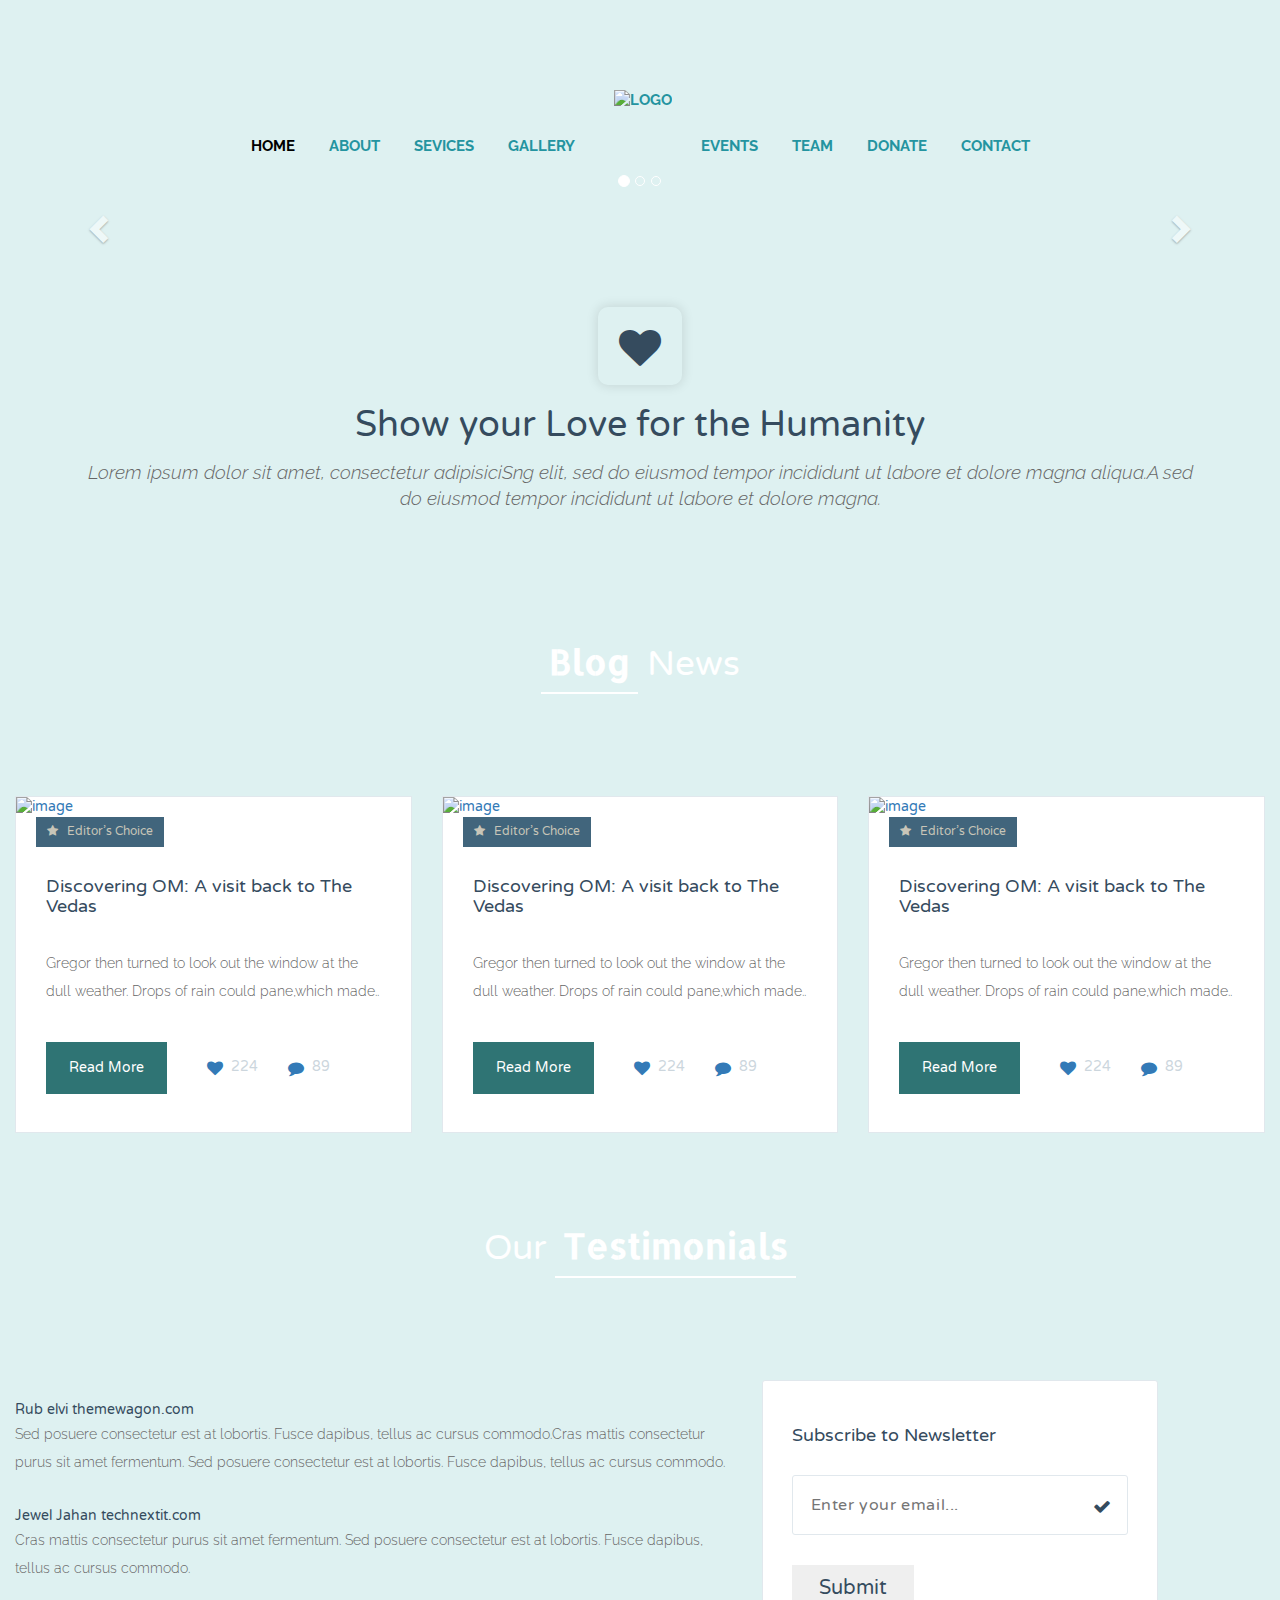
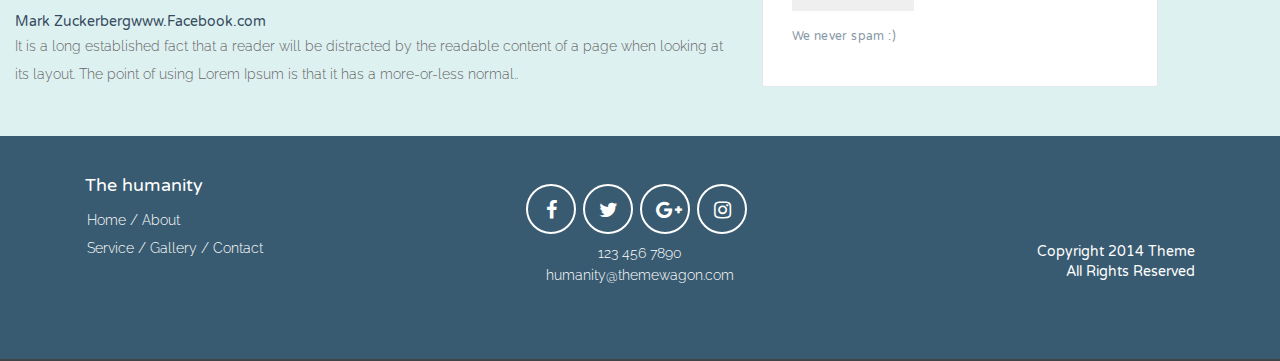
==== commit 1a53f596: "Go" ====
--- a/index.html
+++ b/index.html
@@ -18,32 +18,14 @@
 		<link href='http://fonts.googleapis.com/css?family=Poiret+One' rel='stylesheet' type='text/css'>
 	</head>
 	<body>
-	<div class="header container">
-
-		<!-- <div class="social-block col-xs-12 col-md-3 col-sm-3 pull-left">
-      <div class="social-share">
-          <i class="fa fa-2x fa-facebook"></i>
-          <i class="fa fa-2x  fa-twitter"></i>
-          <i class="fa fa-2x  fa-google-plus"></i>
+  	<div class="header container">
+      <div class="visible-xs visible-sm col-xs-12 col-sm-12 text-center sm-logo">
+        <a rel="home" href="index.html">
+          <img src="img/logo.png" width="200" alt="logo">
+        </a>
       </div>
-		</div> -->
-
-		<div class="text-center logo">
-			<a rel="home" href="index.html"><img class="logo" src="img/logo.png" width="200" alt="logo"></a>
-		</div>
-
-		<!-- <div class="hidden-xs search-block  col-xs-12 col-md-3 col-sm-3 pull-right">
-				   <div class="search white-field">
-                <input type="text" placeholder="Search Something..">
-                <button type="submit" class="search-button"><span class="fa fa-search"></span></button>
-            </div>
-		</div> -->
-	</div>
-
-
-
+  	</div>
 		<div class="navbar" role="navigation">
-
 			<div class="navbar-header">
 				<button type="button" class="navbar-toggle" data-toggle="collapse" data-target=".navbar-collapse">
 				<span class="sr-only">Toggle navigation</span>
@@ -51,16 +33,16 @@
 				<span class="icon-bar"></span>
 				<span class="icon-bar"></span>
 				</button>
-
 			</div>
-
 			<div class="collapse navbar-collapse">
-
 				<ul class="nav navbar-nav">
 					<li class="selected"><a href="index.html">Home</a></li>
 					<li><a href="about.html">About</a></li>
 					<li><a href="service.html">Sevices</a></li>
 					<li><a href="gallery.html">Gallery</a></li>
+          <li class= "hidden-xs hidden-sm">
+            <a rel="home" href="index.html"><img class="logo" src="img/logo.png" width="200" alt="logo"></a>
+          </li>
 					<li><a href="event.html">Events</a></li>
 					<li><a href="team.html">Team</a></li>
 					<li><a href="donate.html">Donate</a></li>
@@ -68,8 +50,6 @@
 				</ul>
 			</div>
 		</div>
-
-
 		<div id="carousel-example-generic" class="carousel slide" data-ride="carousel">
 		  <!-- Indicators -->
 		  <ol class="carousel-indicators">
@@ -95,7 +75,7 @@
 		    <div class="item">
 		      <img src="img/slide1.jpg" alt="">
 		      <div class="carousel-caption">
-		        Be a volunteer , Join us.
+		        Be a volunteer
 		      </div>
 		    </div>
 		  </div>
@@ -124,71 +104,71 @@
 
 			<section class="blog">
 				<div class="item col-md-4">
+           <div class="blok-read-sm">
+             <a href="single1.html" class="hover-image">
+                <img src="img/sea.jpg" alt="image">
+                <span class="layer-block"></span>
+             </a>
+              <div class="editor-choice">
+                  <i class="fa fa-star"></i>
+                  <a href="#">Editor’s Choice</a>
+              </div>
+            <div class="content-block">
+              <span class="point-caption bg-blue-point"></span>
+              <span class="bottom-line bg-blue-point"></span>
+                <h4>Discovering OM: A visit back to The Vedas</h4>
+                <p>Gregor then turned to look out the window at the dull weather. Drops of rain could pane,which made..</p>
+                <div class="button-main bg-fio-point">read more</div>
+                 <div class="like-wrap">
+                     <a href="#"><i class="fa fa-heart col-red"></i></a><span>224</span>
+                     <a href="#"><i class="fa fa-comment col-green"></i></a><span>89</span>
+                 </div>
+            	</div>
+            </div>
+          </div>
+            <div class="item col-md-4">
+               <div class="blok-read-sm">
+                 <a href="single1.html" class="hover-image">
+                    <img src="img/sea.jpg" alt="image">
+                    <span class="layer-block"></span>
+                 </a>
+                  <div class="editor-choice">
+                      <i class="fa fa-star"></i>
+                      <a href="#">Editor’s Choice</a>
+                  </div>
+                <div class="content-block">
+                  <span class="point-caption bg-blue-point"></span>
+                  <span class="bottom-line bg-blue-point"></span>
+                    <h4>Discovering OM: A visit back to The Vedas</h4>
+                    <p>Gregor then turned to look out the window at the dull weather. Drops of rain could pane,which made..</p>
+                    <div class="button-main bg-fio-point">read more</div>
+                       <div class="like-wrap">
+                           <a href="#"><i class="fa fa-heart col-red"></i></a><span>224</span>
+                           <a href="#"><i class="fa fa-comment col-green"></i></a><span>89</span>
+                       </div>
+                	   </div>
+                    </div>
+                 </div>
+                <div class="item col-md-4">
                    <div class="blok-read-sm">
-                     <a href="single1.html" class="hover-image">
-                        <img src="img/sea.jpg" alt="image">
-                        <span class="layer-block"></span>
-                     </a>
-                      <div class="editor-choice">
-                          <i class="fa fa-star"></i>
-                          <a href="#">Editor’s Choice</a>
-                      </div>
+                       <a href="single1.html" class="hover-image">
+                          <img src="img/sea.jpg" alt="image">
+                          <span class="layer-block"></span>
+                       </a>
+                        <div class="editor-choice">
+                            <i class="fa fa-star"></i>
+                            <a href="#">Editor’s Choice</a>
+                        </div>
                     <div class="content-block">
                       <span class="point-caption bg-blue-point"></span>
                       <span class="bottom-line bg-blue-point"></span>
-                            <h4>Discovering OM: A visit back to The Vedas</h4>
-                            <p>Gregor then turned to look out the window at the dull weather. Drops of rain could pane,which made..</p>
-                            <div class="button-main bg-fio-point">read more</div>
-                               <div class="like-wrap">
-                                   <a href="#"><i class="fa fa-heart col-red"></i></a><span>224</span>
-                                   <a href="#"><i class="fa fa-comment col-green"></i></a><span>89</span>
-                               </div>
-                    	</div>
-                    </div>
-                </div>
-                <div class="item col-md-4">
-                   <div class="blok-read-sm">
-                               <a href="single1.html" class="hover-image">
-                                  <img src="img/sea.jpg" alt="image">
-                                  <span class="layer-block"></span>
-                               </a>
-                                <div class="editor-choice">
-                                    <i class="fa fa-star"></i>
-                                    <a href="#">Editor’s Choice</a>
-                                </div>
-                    <div class="content-block">
-                      <span class="point-caption bg-blue-point"></span>
-                      <span class="bottom-line bg-blue-point"></span>
-                            <h4>Discovering OM: A visit back to The Vedas</h4>
-                            <p>Gregor then turned to look out the window at the dull weather. Drops of rain could pane,which made..</p>
-                            <div class="button-main bg-fio-point">read more</div>
-                               <div class="like-wrap">
-                                   <a href="#"><i class="fa fa-heart col-red"></i></a><span>224</span>
-                                   <a href="#"><i class="fa fa-comment col-green"></i></a><span>89</span>
-                               </div>
-                    	</div>
-                    </div>
-                </div>
-                <div class="item col-md-4">
-                   <div class="blok-read-sm">
-                               <a href="single1.html" class="hover-image">
-                                  <img src="img/sea.jpg" alt="image">
-                                  <span class="layer-block"></span>
-                               </a>
-                                <div class="editor-choice">
-                                    <i class="fa fa-star"></i>
-                                    <a href="#">Editor’s Choice</a>
-                                </div>
-                    <div class="content-block">
-                      <span class="point-caption bg-blue-point"></span>
-                      <span class="bottom-line bg-blue-point"></span>
-                            <h4>Discovering OM: A visit back to The Vedas</h4>
-                            <p>Gregor then turned to look out the window at the dull weather. Drops of rain could pane,which made..</p>
-                            <div class="button-main bg-fio-point">read more</div>
-                               <div class="like-wrap">
-                                   <a href="#"><i class="fa fa-heart col-red"></i></a><span>224</span>
-                                   <a href="#"><i class="fa fa-comment col-green"></i></a><span>89</span>
-                               </div>
+                        <h4>Discovering OM: A visit back to The Vedas</h4>
+                        <p>Gregor then turned to look out the window at the dull weather. Drops of rain could pane,which made..</p>
+                        <div class="button-main bg-fio-point">read more</div>
+                         <div class="like-wrap">
+                             <a href="#"><i class="fa fa-heart col-red"></i></a><span>224</span>
+                             <a href="#"><i class="fa fa-comment col-green"></i></a><span>89</span>
+                         </div>
                     	</div>
                     </div>
                 </div>
@@ -202,89 +182,96 @@
        <section class="testimonial">
           <div class="col-md-7 testimonial-blog">
              <div id="wrapper">
-
-            <div>
             <!-- DEMO -->
                 <div class="testimonials-slider">
+                  <div class="slide">
+                    <div class="testimonials-carousel-thumbnail"><img width="120" alt="" src="images/team1.jpg"></div>
+                      <div class="testimonials-carousel-context">
+                        <div class="testimonials-name">
+                          Rub elvi <span>themewagon.com</span>
+                        </div>
+                        <div class="testimonials-carousel-content">
+                          <p>Sed posuere consectetur est at lobortis. Fusce dapibus, tellus ac cursus commodo.Cras mattis consectetur purus sit amet fermentum. Sed posuere consectetur est at lobortis. Fusce dapibus, tellus ac cursus commodo.</p>
+                        </div>
+                      </div>
+                    </div>
+
+                    <div class="slide">
+                      <div class="testimonials-carousel-thumbnail">
+                        <img width="120" alt="" src="images/team2.jpg">
+                      </div>
+                      <div class="testimonials-carousel-context">
+                        <div class="testimonials-name">Jewel Jahan <span>technextit.com</span>
+                        </div>
+                        <div class="testimonials-carousel-content">
+                        <p>Cras mattis consectetur purus sit amet fermentum. Sed posuere consectetur est at lobortis. Fusce dapibus, tellus ac cursus commodo.</p>
+                        </div>
+                      </div>
+                    </div>
 
                       <div class="slide">
-              <div class="testimonials-carousel-thumbnail"><img width="120" alt="" src="images/team1.jpg"></div>
-                <div class="testimonials-carousel-context">
-                                <div class="testimonials-name">Bill Robinson <span>google.com</span></div>
-                                <div class="testimonials-carousel-content"><p>Sed posuere consectetur est at lobortis. Fusce dapibus, tellus ac cursus commodo.Cras mattis consectetur purus sit amet fermentum. Sed posuere consectetur est at lobortis. Fusce dapibus, tellus ac cursus commodo.</p></div>
+                        <div class="testimonials-carousel-thumbnail"><img width="120" alt="" src="images/team3.jpg"></div>
+                          <div class="testimonials-carousel-context">
+                            <div class="testimonials-name">Mark Zuckerberg<span>www.Facebook.com</span></div>
+                              <div class="testimonials-carousel-content">
+                                <p>It is a long established fact that a reader will be distracted by the readable content of a page when looking at its layout. The point of using Lorem Ipsum is that it has a more-or-less normal..</p>
+                              </div>
                             </div>
                       </div>
-
-                      <div class="slide">
-              <div class="testimonials-carousel-thumbnail"><img width="120" alt="" src="images/team2.jpg"></div>
-                <div class="testimonials-carousel-context">
-                                <div class="testimonials-name">Michael Rocks <span>yahoo.com</span></div>
-                                <div class="testimonials-carousel-content"><p>Cras mattis consectetur purus sit amet fermentum. Sed posuere consectetur est at lobortis. Fusce dapibus, tellus ac cursus commodo.</p></div>
-                            </div>
-                      </div>
-
-                      <div class="slide">
-              <div class="testimonials-carousel-thumbnail"><img width="120" alt="" src="images/team3.jpg"></div>
-                <div class="testimonials-carousel-context">
-                                <div class="testimonials-name">Mark Zuckerberg<span>www.Facebook.com</span></div>
-                                <div class="testimonials-carousel-content"><p>It is a long established fact that a reader will be distracted by the readable content of a page when looking at its layout. The point of using Lorem Ipsum is that it has a more-or-less normal..</p></div>
-                            </div>
-                      </div>
-
-                </div>
-
-          <!-- END DEMO -->
-                <div class="clearfix"></div>
-            </div>
-
-  </div>
-
-          </div>
-          <div class="col-md-4 subscribe-form">
-            <div class="subscribe">
-              <h4>Subscribe to Newsletter</h4>
-                <div class="email-field">
-                    <form action="http://demo.nrgthemes.com/">
-                           <div class="email-input">
-                              <input type="email" placeholder="Enter your email..." required>
-                              <i class="fa fa-check col-green"></i>
-                           </div>
-                      <button type="submit" class="button-main bg-green">Submit</button>
-                    </form>
-                      <span>We never spam :)</span>
-                </div>
-              </div>
-            </div>
-       </section>
-
-
+                    </div>
+                 <!-- END DEMO -->
+                  <div class="clearfix"></div>
+                </div>
+              </div>
+              <div class="col-md-4 subscribe-form">
+                <div class="subscribe">
+                  <h4>Subscribe to Newsletter</h4>
+                    <div class="email-field">
+                        <form action="http://demo.nrgthemes.com/">
+                               <div class="email-input">
+                                  <input type="email" placeholder="Enter your email..." required>
+                                  <i class="fa fa-check col-green"></i>
+                               </div>
+                          <button type="submit" class="button-main bg-green">Submit</button>
+                        </form>
+                          <span>We never spam :)</span>
+                    </div>
+                  </div>
+                </div>
+              </section>
 
     <!-- ============FOOTER============= -->
-
-    <footer id="footer">
-      <div class="footer-wrap">
-        
+      <footer id="footer"> 
+        <div class="footer-content container">
+            <div class="footer-adress col-md-4">
+                <h4>The humanity</h4>
+                <ul class="footer-menus">
+                  <li>Home /</li>
+                  <li>About </li><br />
+                  <li>Service /</li>
+                  <li>Gallery /</li>
+                  <li>Contact</li>
+                </ul>
+            </div>
+            <div class="footer-second col-md-4">
+              <div class="social-block text-center">
+                <div class="social-share">
+                  <i class="fa fa-2x fa-facebook"></i>
+                  <i class="fa fa-2x  fa-twitter"></i>
+                  <i class="fa fa-2x  fa-google-plus"></i>
+                  <i class="fa fa-2x  fa-instagram"></i>
+                </div>
+              </div>
+               <p class="text-center footer-text1">123 456 7890</p>
+                <p class="text-center footer-text">humanity@themewagon.com</p></div>
+            <div class="footer-third col-md-4">
+              <div class="copyright">
+                  <span>Copyright 2014 Theme</span><br>
+                  <span>All Rights Reserved</span>
+              </div>
+            </div>
+        </div>
         <div class="move-top-page">
-            <div class="container">
-                  <div class="footer-bottom-content">
-                       <div class="button-totop">
-                          <span class="fa fa-angle-up"></span>
-                       </div>
-                        <nav>
-                            <a href="#">Home</a>
-                            <a href="#">Work</a>
-                            <a href="#">About</a>
-                            <a href="#">Sign In</a>
-                            <a href="#">Donate</a>
-                            <a href="#">Contact</a>
-                        </nav>
-                        <div class="copyright">
-                            <span>Copyright 2014 Theme<br></span>
-                            
-                        </div>
-                  </div>
-            </div>
-        </div>
       </div>
     </footer>
 
@@ -307,7 +294,6 @@
       });
     </script>
 		<script type="text/javascript">
-
 		</script>
 	</body>
 </html>
--- a/css/styles.css
+++ b/css/styles.css
@@ -434,7 +434,7 @@
 	padding: 50px 0;
 }
 .heading-icon{
-	margin-top: 100px;
+	margin-top: 79px;
 	position: relative;
 	display: inline-block;
 	border-radius: 10px;
@@ -459,9 +459,8 @@
 .next-line{
 	max-width: 600px !important;
 }
- .selected {
-	color: rgb(8, 92, 98) !important;
-	border-bottom: 2px solid #2494A0 !important;
+ li.selected a{
+	color: black !important;
 }
 .nav .open>a, .nav .open>a:focus, .open>a:hover{
 	background:none !important;
@@ -497,7 +496,6 @@
 .nav>li>a:focus, .nav>li>a:hover{
 	text-decoration: none;
 	background: none;
-	border-bottom: 2px solid !important;
 	transition: .3s;
 }
 
@@ -510,16 +508,22 @@
 .social-share {
 	margin-top: 10px;
 	font-size: 10px;
-	color: #2494A0;
-
+	color:white;
+	display: inline-flex;
+	padding: 4px;
 }
 .social-share .fa {
 	background: transparent;
-	padding: 10px;
-	border-radius: 11%;
+	padding: 14px;
+	border-radius: 50%;
 	width: 50px;
+	height: 50px;
 	text-align: center;
 	border: 2px solid white;
+	margin-right: 7px;
+	position: relative;
+	top: 4px;
+	cursor: pointer;
 }
 .social-share  .fa:hover{
 	cursor:pointer;
@@ -538,12 +542,13 @@
 	color:#2494A0;
 	text-transform: uppercase;
 	font-weight: bold;
-	font-size: 17px;
+	font-size: 15px;
 }
 .logo {
 	position: relative;
-	top: -10px;
+	top: -47px;
 	left: 5px;
+	border-bottom: none;
 }
 @media (max-width: 768px){
 	.logo {
@@ -1165,169 +1170,44 @@
  /*-------------------------------------------------------------------------------------------------------------------------------*/
 /* FOOTER*/
 /*-------------------------------------------------------------------------------------------------------------------------------*/
-
-footer {
+.left-side{
+	float: left;
+}
+.right-side{
+	float: right;
+}
+footer{
 	position: relative;
 	float: left;
 	width: 100%;
 	overflow: hidden;
-	background: #292f33;
-}
-.footer-adress-block ul {
-	margin-top: 28px;
-}
-.footer-single {
-	margin-top: 0px;
-}
-.footer-wrap {
-	position: relative;
-	width: 100%;
-	background: #05263C;
-	overflow: hidden;
-}
-.footer-top-line {
-	position: absolute;
-	top: -6px;
-	left: 0px;
-	width: 100%;
-	height: 3px;
-}
-.footer-top-line img {
-	width: 100%;
-	height: 3px;
-}
-
-.footer-adress-block {
-	position: relative;
-	float: left;
-	width: 23%;
-	padding-top: 75px;
+	background: #395B71;
 	color: white;
 }
-.footer-adress-block h3 {
-	color: #FCFCFC;
-	padding-bottom: 25px;
-	line-height: 33px;
-	text-transform: capitalize;
-}
-.footer-adress-block ul li {
-	position: relative;
-	float: left;
-	width: 100%;
-	padding-bottom: 8px;
-	padding-top: 2px;
-	left: -40px;
-}
-.footer-adress-block ul li .fa {
-	color: #F1F1F1;
-	font-size: 18px;
-	line-height: 30px;
-	position: absolute;
-	left: 0px;
-	top: 0px;
-}
-.footer-adress-block ul li a {
-	padding-left: 37px;
+.footer-menus li{
+	cursor: pointer;
+}
+.footer-text {
+	color: white;
+	margin-top: -16px;
+}
+.footer-text1{
+	color: white;
+	margin-top: 5px;
+	}
+.copyright span{
+	color: white;
 	font-size: 14px;
-	line-height: 30px;
-	color: #8899a6;
-}
-.footer-adress-block ul li a:hover {
-	color: #F9F8F4;
-}
-
-.footer-flikr {
-	position: relative;
-	float: left;
-	width: 28%;
-}
-.footer-flikr h4 {
-	color: #fff;
-	padding-top: 70px;
-	text-transform: capitalize;
-}
-.flikr-block {
-	position: relative;
-	float: left;
-	width: 100%;
-	padding-top: 30px;
-	padding-bottom: 31px;
-}
-.flikr-img {
-	width: 33.33333%;
-	padding: 0px 0px 1px 1px;
-	position: relative;
-	float: left;
-}
-.flikr-img img {
-	width: 100%;
-	height: auto;
-}
-.footer-flikr span {
-	font-size: 16px;
-	line-height: 32px;
-	color:#8899a6;
-}
-.footer-flikr span a {
-	color: #EDEDED;
-}
-
-.footer-link {
-	position: relative;
-	float: left;
-	width: 23.2%;
-	padding-left:72px;
-}
-.footer-link h4 {
-	padding-top: 70px;
-	color:#fff;
-	padding-bottom: 19px;
-}
-.footer-link ul li {
-	position: relative;
-	float: left;
-	padding-bottom: 20px;
-	width: 100%;
-	left: -40px;
-}
-.footer-link ul li a {
-	font-size: 14px;
-	line-height: 30px;
-	color: #8899a6;
-}
-.footer-link ul li a:hover {
-	color: #F5EEED;
-}
-
-.footer-write {
-	position: relative;
-	float: left;
-	width: 25.8%;
-	color: rgb(253, 253, 253);
-	font-weight: bold;
-}
-.footer-write p{
+}
+.footer-content{
+	margin-top:30px;
+}
+.footer-menus li {
+	display: inline;
 	color: white;
-}
-
-.footer-write h4 {
-	padding-top: 70px;
-	color:#fff;
-	padding-bottom: 16px;
-}
-.footer-write .button-main {
-	background: transparent;
-	padding: 0px 90px;
-	text-transform: none;
-	font-size: 16px;
-	line-height: 32px;
-	width: 300px;
-	margin-top: 16px;
-	height: 61px;
-	margin-bottom: 13px;
-	border: 1px solid wheat;
-}
-
+	left: -38px;
+	position: relative;
+}
 .move-top-page {
 	position: relative;
 	float: left;
@@ -1396,7 +1276,7 @@
 	line-height: 20px;
 	color: #66757f;
 	text-align: right;
-	margin-top: 57px;
+	margin-top: 76px;
 }
 
 .white-footer {
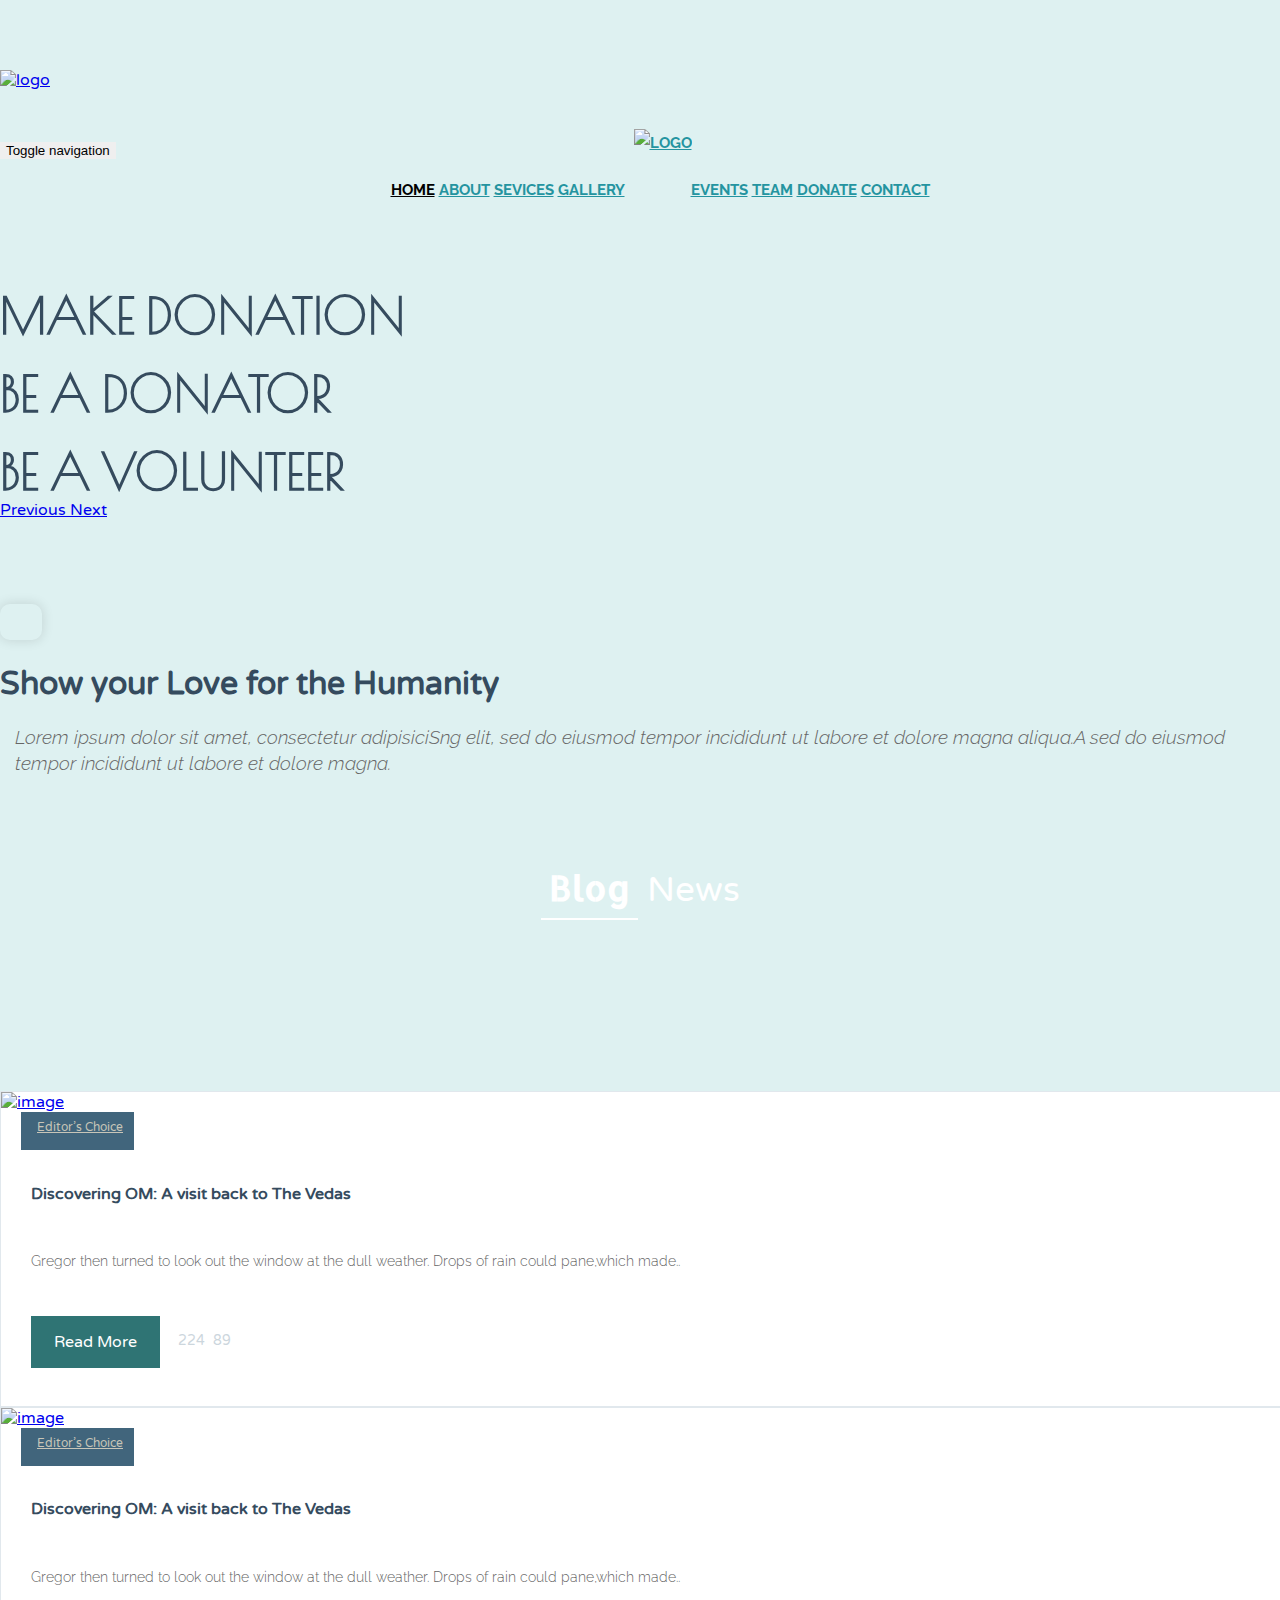
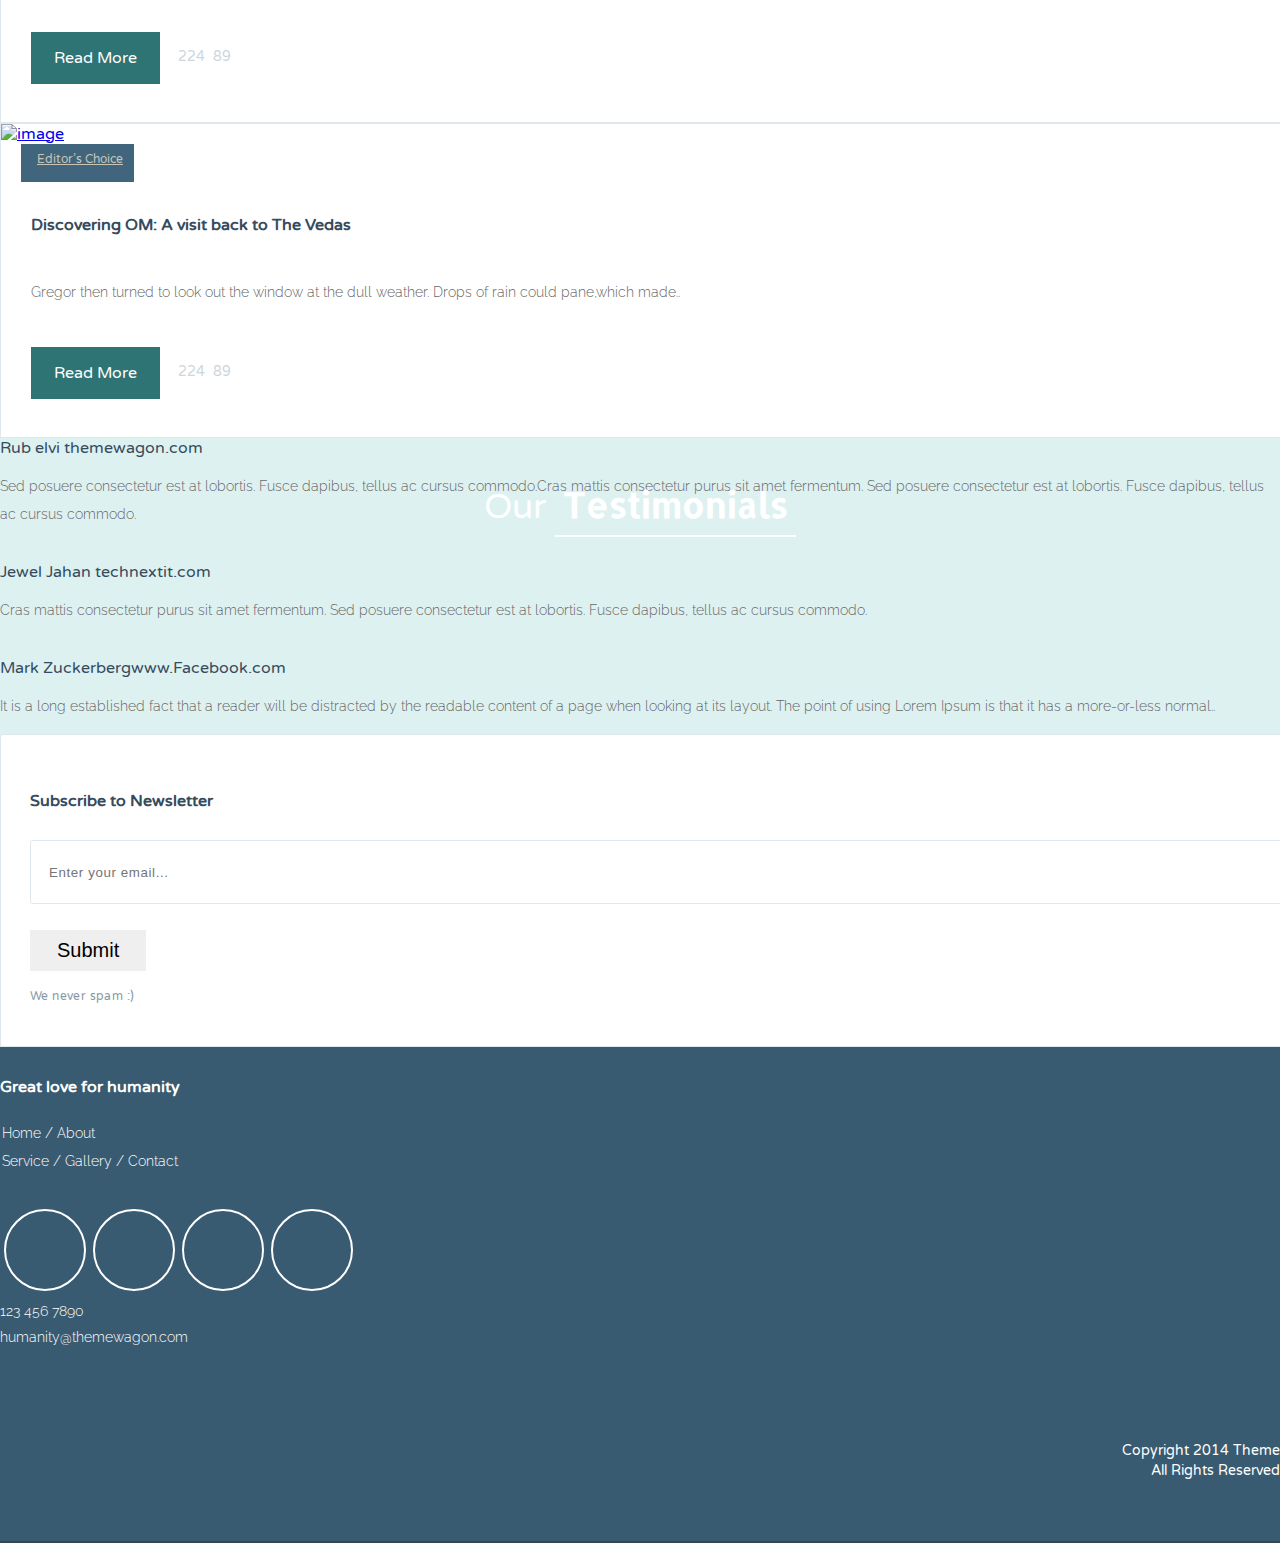
==== commit f4c309e6: "final v1.0" ====
--- a/index.html
+++ b/index.html
@@ -7,14 +7,14 @@
 		<meta name="generator" content="Bootply" />
 		<meta name="viewport" content="width=device-width, initial-scale=1, maximum-scale=1">
 		<!-- Latest compiled and minified CSS -->
-		<link rel="stylesheet" href="https://maxcdn.bootstrapcdn.com/bootstrap/3.3.2/css/bootstrap.min.css">
+		<link rel="stylesheet" href="css/bootstrap.min.css">
 		<!--[if lt IE 9]>
 			<script src="//html5shim.googlecode.com/svn/trunk/html5.js"></script>
 		<![endif]-->
 		<link href="css/styles.css" rel="stylesheet">
     <link rel="stylesheet" href="css/demo.css" />
     <link rel="stylesheet" href="css/testimonial.css" />
-		<link rel="stylesheet" href="//maxcdn.bootstrapcdn.com/font-awesome/4.3.0/css/font-awesome.min.css">
+		<link rel="stylesheet" href="css/font-awesome.min.css">
 		<link href='http://fonts.googleapis.com/css?family=Poiret+One' rel='stylesheet' type='text/css'>
 	</head>
 	<body>
@@ -63,7 +63,7 @@
 		    <div class="item active">
 		      <img src="img/slide3.jpg" alt="">
 		      <div class="carousel-caption">
-		        Donate for a Cause
+		        Make Donation
 		      </div>
 		    </div>
 		    <div class="item">
@@ -243,8 +243,8 @@
     <!-- ============FOOTER============= -->
       <footer id="footer"> 
         <div class="footer-content container">
-            <div class="footer-adress col-md-4">
-                <h4>The humanity</h4>
+          <div class="footer-adress text-center col-xs-12 col-sm-4 col-md-4">
+                <h4>Great love for humanity</h4>
                 <ul class="footer-menus">
                   <li>Home /</li>
                   <li>About </li><br />
@@ -253,7 +253,7 @@
                   <li>Contact</li>
                 </ul>
             </div>
-            <div class="footer-second col-md-4">
+            <div class="footer-second col-xs-12 col-sm-4 col-md-4">
               <div class="social-block text-center">
                 <div class="social-share">
                   <i class="fa fa-2x fa-facebook"></i>
@@ -264,7 +264,7 @@
               </div>
                <p class="text-center footer-text1">123 456 7890</p>
                 <p class="text-center footer-text">humanity@themewagon.com</p></div>
-            <div class="footer-third col-md-4">
+            <div class="footer-third col-xs-12 col-sm-4 col-md-4">
               <div class="copyright">
                   <span>Copyright 2014 Theme</span><br>
                   <span>All Rights Reserved</span>
@@ -276,8 +276,7 @@
     </footer>
 
 	<!-- script references -->
-		<script src="//ajax.googleapis.com/ajax/libs/jquery/2.0.2/jquery.min.js">
-    </script>
+		<script src="js/jquery.min.js"></script>
 		<script src="js/bootstrap.min.js"></script>
     <script src="js/nav-hover.min.js"></script>
     <script type="text/javascript" src="js/jquery.bxslider.min.js"></script>
